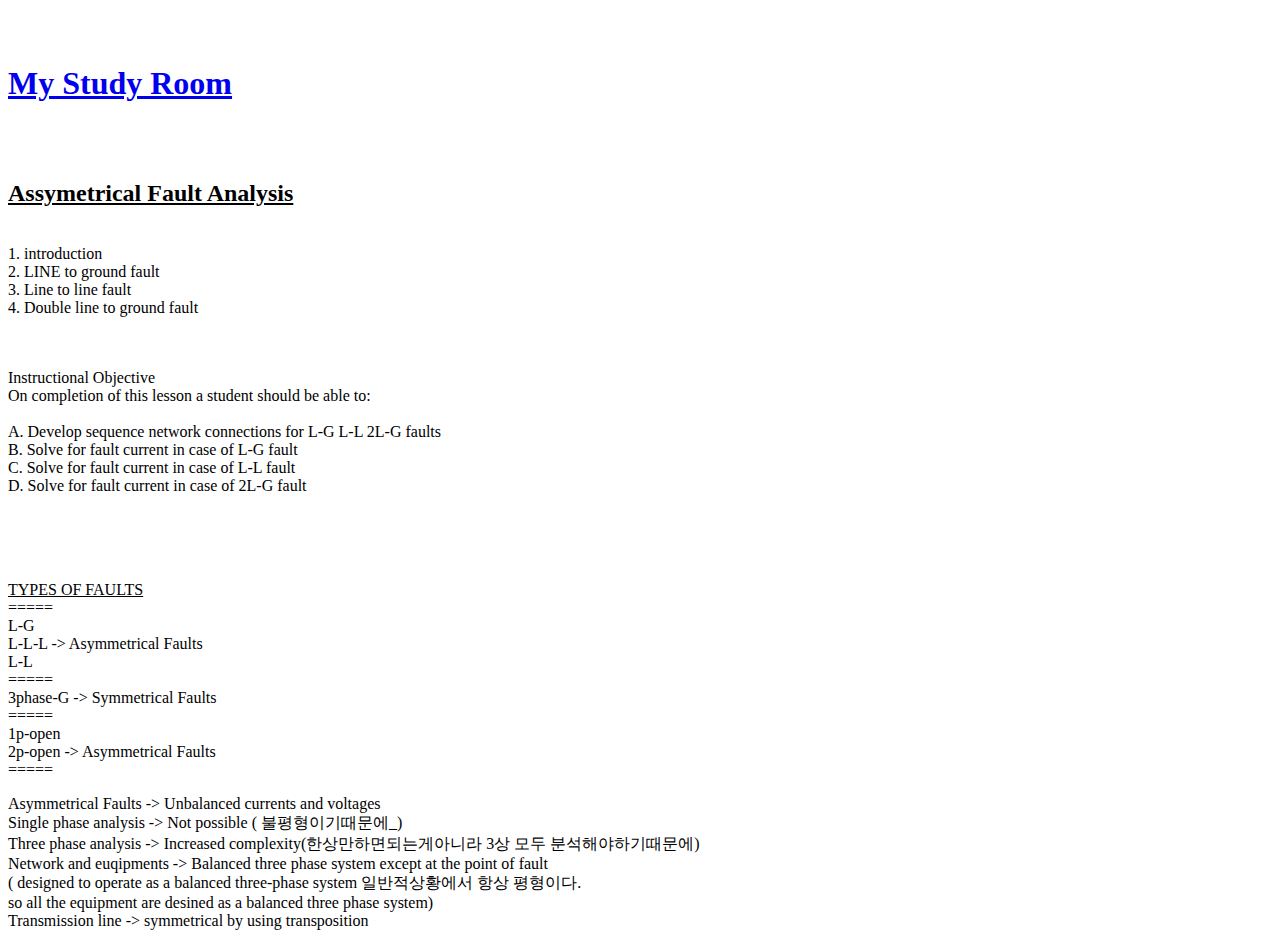
==== electronic.html @ 5be3d375 "first version" ====
<!doctype html>
<html>
<head>
<title>electronics</title>
<meta charset="utf-8">

</head>


<body>

  <br><br>
  <h1><u><a href="Index.html">My Study Room</a></u></h1>
  <br><br>
<h2><strong><u>Assymetrical Fault Analysis</u></strong></h2>

<br>1. introduction
<br>2. LINE to ground fault
<br>3. Line to line fault
<br>4. Double line to ground fault
<br><br><br>


<p> Instructional Objective
<br>
On completion of this lesson a student should be able to:
<br>
<br>A. Develop sequence network connections for L-G L-L 2L-G faults
<br>B. Solve for fault current in case of L-G fault
<br>C. Solve for fault current in case of L-L fault
<br>D. Solve for fault current in case of 2L-G fault
</p>
<br><br><br>

<p><u>TYPES OF FAULTS</u>
<br>=====
<br>L-G
<br>L-L-L    -> Asymmetrical Faults
<br>L-L
<br>=====
<br>3phase-G -> Symmetrical Faults
<br>=====
<br>1p-open
<br>2p-open  ->  Asymmetrical Faults
<br>=====</p>
<p>
Asymmetrical Faults -> Unbalanced currents and voltages
<br>Single phase analysis -> Not possible ( 불평형이기때문에_)
<br>Three phase analysis -> Increased complexity(한상만하면되는게아니라 3상 모두 분석해야하기때문에)
<br>Network and euqipments -> Balanced three phase system except at the point of fault
<br>( designed to operate as a balanced three-phase system 일반적상황에서 항상 평형이다.
<br>so all the equipment are desined as a balanced three phase system)
<br>Transmission line -> symmetrical by using transposition
</p>
</body>
</html>
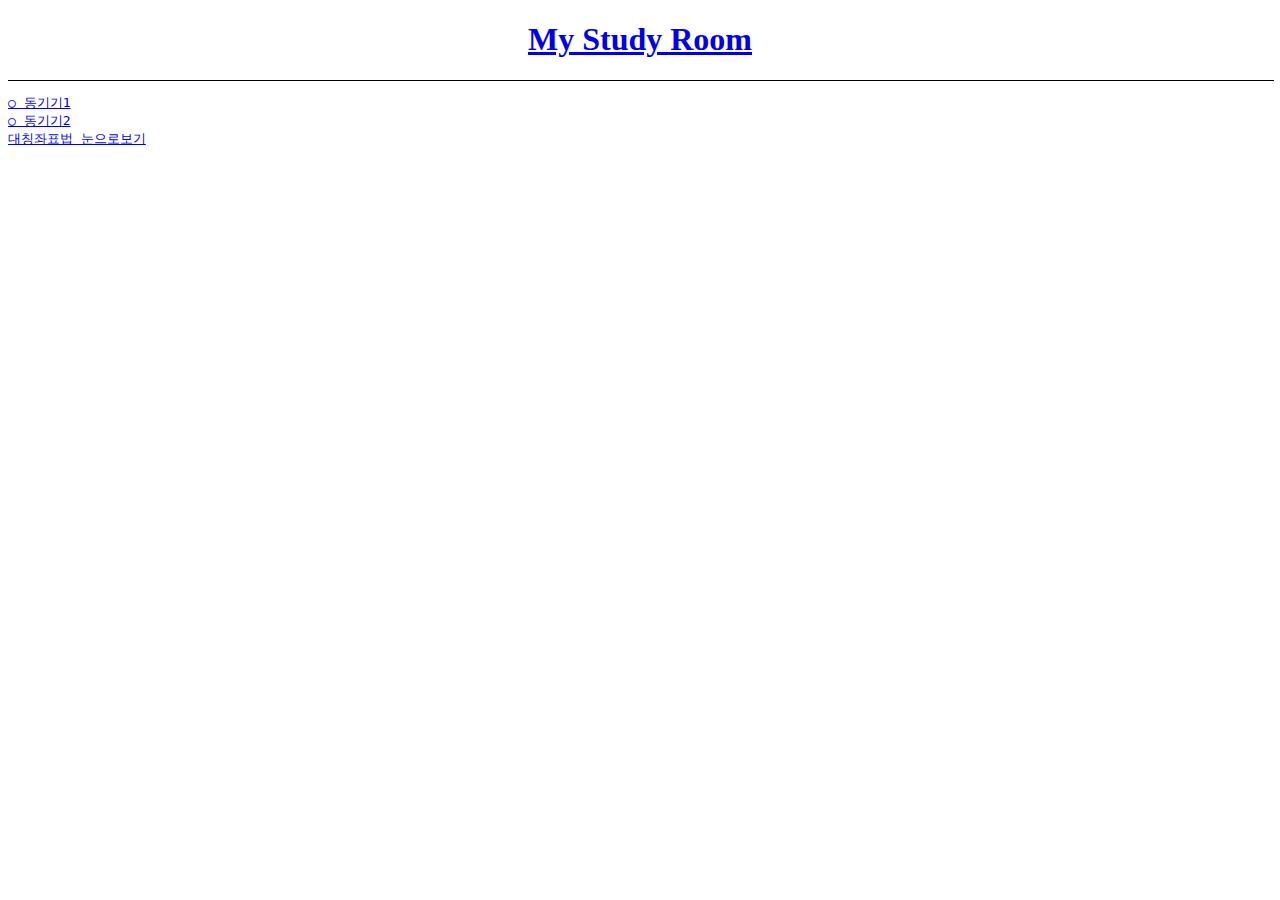
==== commit 56a2b181: "Add files via upload" ====
--- a/electronic.html
+++ b/electronic.html
@@ -3,54 +3,21 @@
 <head>
 <title>electronics</title>
 <meta charset="utf-8">
-
+<h1 align=center><u><a href="Index.html">My Study Room</a></u></h1>
+<hr size=1 width=100% align=center color=black>
 </head>
 
 
 <body>
-
-  <br><br>
-  <h1><u><a href="Index.html">My Study Room</a></u></h1>
-  <br><br>
-<h2><strong><u>Assymetrical Fault Analysis</u></strong></h2>
-
-<br>1. introduction
-<br>2. LINE to ground fault
-<br>3. Line to line fault
-<br>4. Double line to ground fault
-<br><br><br>
+  <div>
+<pre>
+<a href="synchronous machine1.html">○ 동기기1</a>
+<a href="synchronous machine2.html">○ 동기기2</a>
+<a href="http://stevenblair.github.io/seq/">대칭좌표법 눈으로보기</a>
+</pre>
+</div>
 
 
-<p> Instructional Objective
-<br>
-On completion of this lesson a student should be able to:
-<br>
-<br>A. Develop sequence network connections for L-G L-L 2L-G faults
-<br>B. Solve for fault current in case of L-G fault
-<br>C. Solve for fault current in case of L-L fault
-<br>D. Solve for fault current in case of 2L-G fault
-</p>
-<br><br><br>
 
-<p><u>TYPES OF FAULTS</u>
-<br>=====
-<br>L-G
-<br>L-L-L    -> Asymmetrical Faults
-<br>L-L
-<br>=====
-<br>3phase-G -> Symmetrical Faults
-<br>=====
-<br>1p-open
-<br>2p-open  ->  Asymmetrical Faults
-<br>=====</p>
-<p>
-Asymmetrical Faults -> Unbalanced currents and voltages
-<br>Single phase analysis -> Not possible ( 불평형이기때문에_)
-<br>Three phase analysis -> Increased complexity(한상만하면되는게아니라 3상 모두 분석해야하기때문에)
-<br>Network and euqipments -> Balanced three phase system except at the point of fault
-<br>( designed to operate as a balanced three-phase system 일반적상황에서 항상 평형이다.
-<br>so all the equipment are desined as a balanced three phase system)
-<br>Transmission line -> symmetrical by using transposition
-</p>
 </body>
 </html>
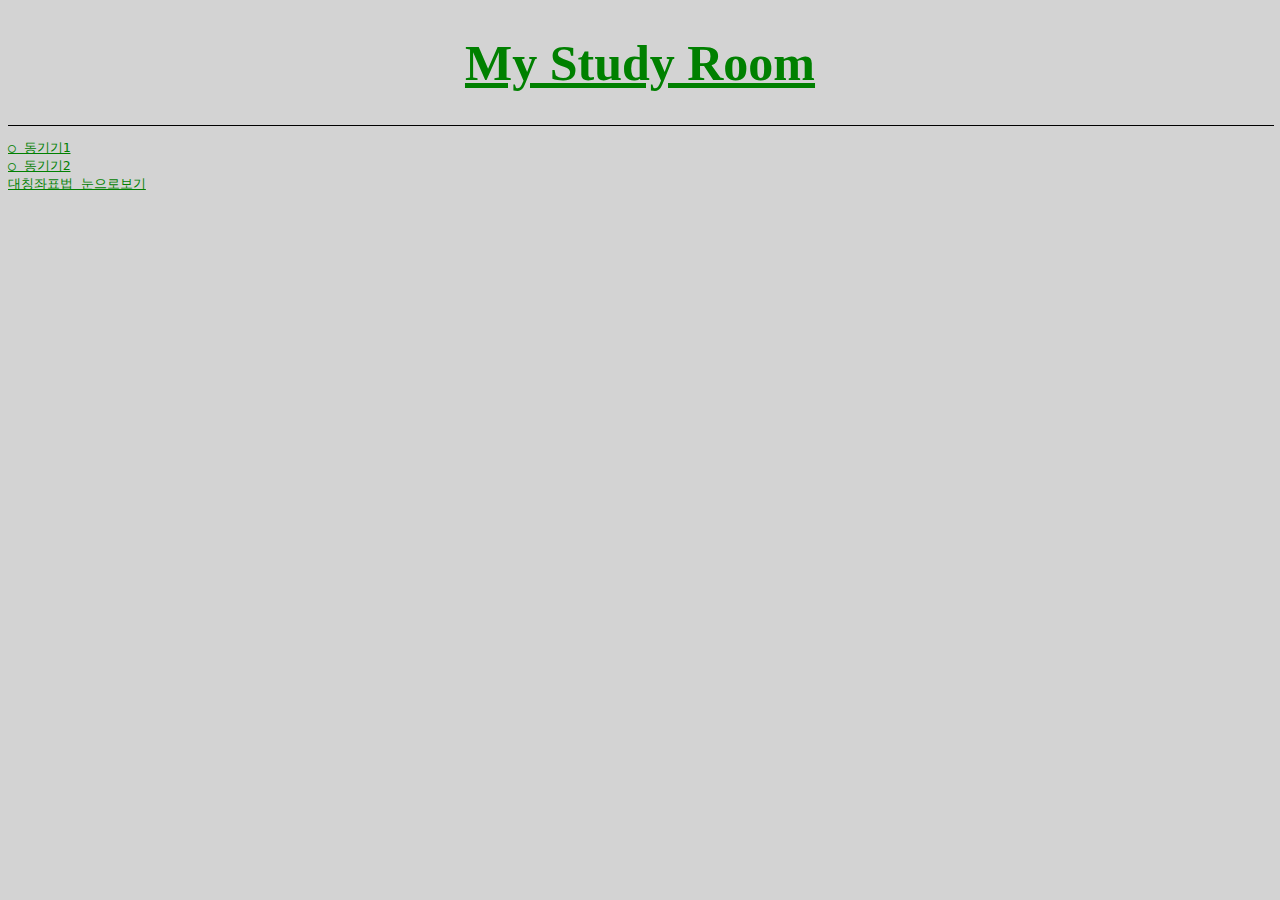
==== commit bfa8fa14: "Add files via upload" ====
--- a/electronic.html
+++ b/electronic.html
@@ -3,12 +3,20 @@
 <head>
 <title>electronics</title>
 <meta charset="utf-8">
-<h1 align=center><u><a href="Index.html">My Study Room</a></u></h1>
+<style media="screen">
+  a{
+    color:green;
+  }
+  h1{font-size:50px;
+    text-align:center;
+  }
+</style>
+<h1><a href="Index.html">My Study Room</a></h1>
 <hr size=1 width=100% align=center color=black>
 </head>
 
 
-<body>
+<body style="background-color:lightgrey;">
   <div>
 <pre>
 <a href="synchronous machine1.html">○ 동기기1</a>
